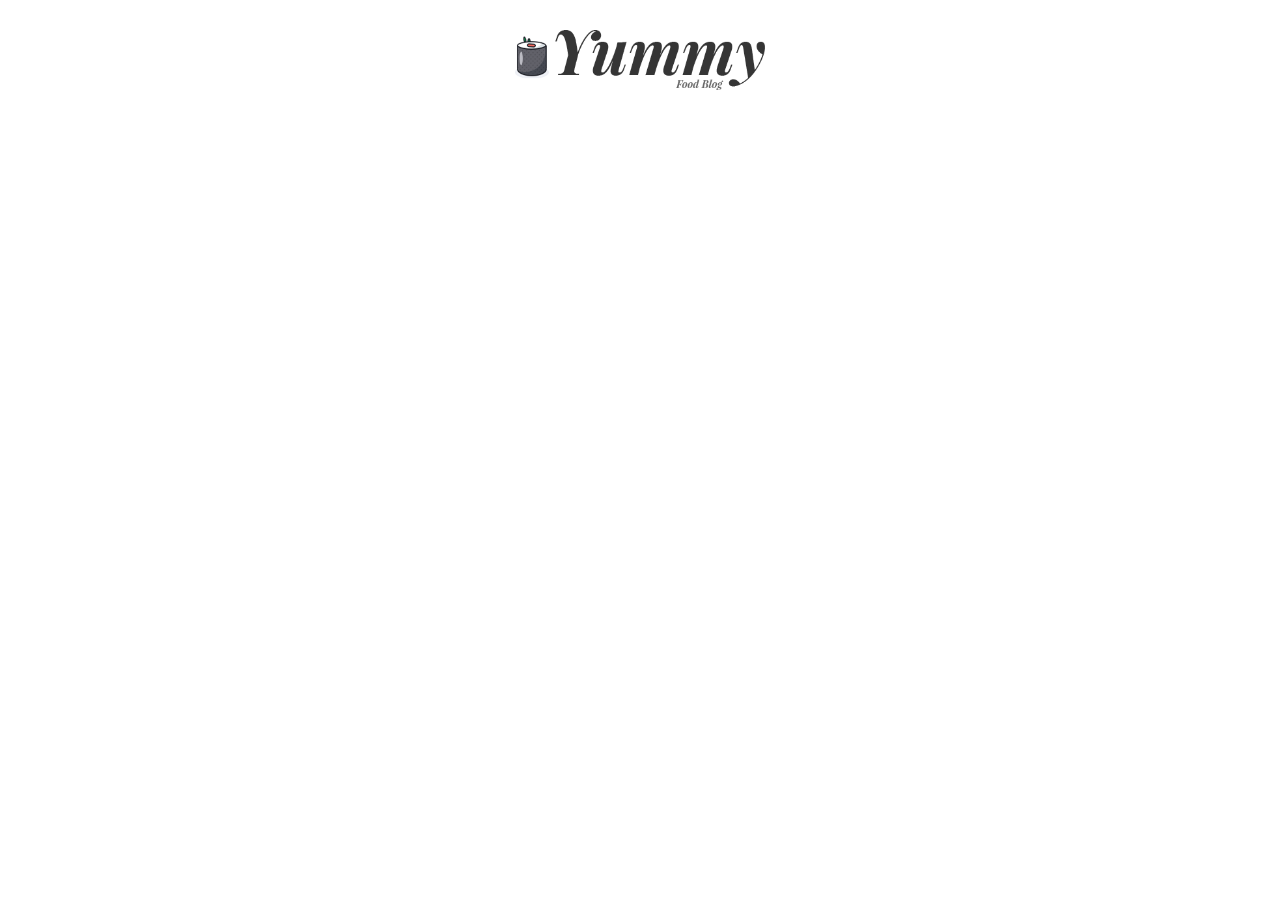
==== singleMeal.html @ 32394fa7 "Add files via upload" ====
<!DOCTYPE html>
<html lang="en">

<head>
    <meta charset="UTF-8">
    <meta http-equiv="X-UA-Compatible" content="IE=edge">
    <meta name="viewport" content="width=device-width, initial-scale=1.0">
    <title>Homemade recipes</title>

    <!-- google font  -->
    <link rel="preconnect" href="https://fonts.googleapis.com">
    <link rel="preconnect" href="https://fonts.gstatic.com" crossorigin>
    <link href="https://fonts.googleapis.com/css2?family=Poppins:wght@200;300;400;500;600&display=swap"
        rel="stylesheet">
    <!-- font awesome  -->
    <link rel="stylesheet" href="https://cdnjs.cloudflare.com/ajax/libs/font-awesome/6.1.1/css/all.min.css">

    <!-- normalize  -->
    <link rel="stylesheet" href="css/normalize.css">
    <!-- app css  -->
    <link rel="stylesheet" href="css/app.css">
</head>

<body class="single-meal-page">

    <header>
        <div class="logo">
            <a href="index.html">
                <img src="imgs/logo.png" alt="logo">
            </a>
        </div>
    </header>

    <main>
 
        <div class="container"> 
         
        </div>
    </main>

    <script src="js/singleaMeal.js"></script>

</body>

</html>
---- css/app.css ----
:root {
  --main-color: #e9665c;
}

*,
::before,
::after {
  padding: 0;
  margin: 0;
  box-sizing: border-box;
}

body {
  font-family: "Poppins", sans-serif;
  font-size: 14px;
  line-height: 1.8;
}

img {
  width: 100%;
}

ul {
  list-style: none;
  padding-left: 10px;
}

.container {
  max-width: 1200px;
  margin: 0 auto;
  padding: 30px 15px;
}

/* header */

header .logo {
  max-width: 250px;
  margin: 30px auto;
}

/* home-container  */

.multiple-meal-page .container {

}

/* filter-container */


.filter-container .search  {
 max-width: 400px;
 margin:  0 auto;
 position: relative;
 
}

.filter-container .search #searchInput {
  background-color: #eee; 
  border: 0;
  padding: 10px;
  font-size: 14px;
  display: block;
  margin: 0 auto; 
  width: 100%;
  height: 40px;
}
.filter-container .search #searchInput:focus {
  outline: 0;
}
.filter-container .search .search-list{
  max-height: 300px;
  padding: 0 ;
  position: absolute;
  top:  calc(100% + 40px);
  background-color: #0b0b0bed;
  width: 100%;
  left: 0;
  z-index: -1;
  opacity: 0;
  overflow: auto;
  transition: .5s all;  
  -webkit-transition: .5s all;
  -moz-transition: .5s all;
  -ms-transition: .5s all;
  -o-transition: .5s all;
}

.filter-container .search .search-list.show{
  z-index: 99;
  opacity: 1;  
  top: 100% ;
}

.filter-container .search .search-list li{
  color: white;
  padding: 5px 10px;
  cursor: pointer;
  border-bottom: 1px solid rgba(203, 203, 203, 0.151);
  transition: .3s all;
  -webkit-transition: .3s all;
  -moz-transition: .3s all;
  -ms-transition: .3s all;
  -o-transition: .3s all;
}
.filter-container .search .search-list li:hover{
color: var(--main-color);
}


.filter-container .categories  {
  margin: 50px 0;
}

.filter-container .categories ul::-webkit-scrollbar  {
  display: none;
}
.filter-container .categories ul {
  padding: 0;
  display: flex;
  column-gap: 15px;
  max-width: 700px;
  margin: 0 auto;
  overflow: auto;
}
.filter-container .categories ul li {
  text-align: center;
  cursor: pointer;
  font-size: 13px;
  font-weight: bold;
  color: rgba(109, 109, 109, 0.871);
  transition: 0.3s all;
  -webkit-transition: 0.3s all;
  -moz-transition: 0.3s all;
  -ms-transition: 0.3s all;
  -o-transition: 0.3s all;
}

.filter-container .categories ul li img {
  width: 70px;
  height: 70px;
  object-fit: cover;
  box-shadow: 0 0 10px 2px #3333331a;
  border: 2px solid white;
  border-radius: 50%;
  display: inline-block;
  -webkit-border-radius: 50%;
  -moz-border-radius: 50%;
  -ms-border-radius: 50%;
  -o-border-radius: 50%;
}


.filter-container .categories ul li:hover,
.filter-container .categories ul li.active {
  color: var(--main-color);

}

/* meals-container */

.meals-container {
  display: grid;
  grid-template-columns: repeat(auto-fill, minmax(250px, 1fr));
  gap: 20px;
}
.meal {
  box-shadow: 0 0 10px 2px #3333331a;
  height: fit-content;
}
.meal .meal-header {
  position: relative;
}

.meal .meal-header a {
  display: block;
}
.meal .meal-header a img{
  display: block;
}
.meal .meal-header .categorie {
  position: absolute;
  left: 0;
  top: 10px;
  font-size: 14px;
  background-color: white;
  padding: 5px 10px;
  color: #536472;
}

.meal .meal-body {
  display: flex;
  align-items: center;
  justify-content: space-between;
  padding: 15px 10px;
}



.meal .meal-body h5 {
  white-space: nowrap;
  text-overflow: ellipsis;
  overflow: hidden;
  max-width: 220px;
  font-size: 16px;
}

.meal .meal-body .fav-btn {
  padding: 0;
  border: 0;
  background-color: transparent;
  cursor: pointer;
  transition: 0.3s all;
  -webkit-transition: 0.3s all;
  -moz-transition: 0.3s all;
  -ms-transition: 0.3s all;
  -o-transition: 0.3s all;
  color: #ddd;
}

.meal .meal-body .fav-btn.active {
  color: var(--main-color);
}

/* single meal css  */

.single-meal-page .meal {
  display: grid;
  gap: 40px;
  box-shadow: none;
}

.single-meal-page .meal h1 {
  margin: 0;
}

.single-meal-page .meal img {
  max-width: 300px;
}
.single-meal-page .meal h3 {
  margin: 20px 0;
}
.single-meal-page .meal p {
  font-size: 14px;
  line-height: 26px;
} 
.single-meal-page .meal ul {
}
.single-meal-page .meal .tags span {
  display: inline-block;
  color: var(--main-color);
  font-size: 13px;
  font-weight: 500;
  margin: 0 5px;
}
@media screen and (max-width: 500px) {
}
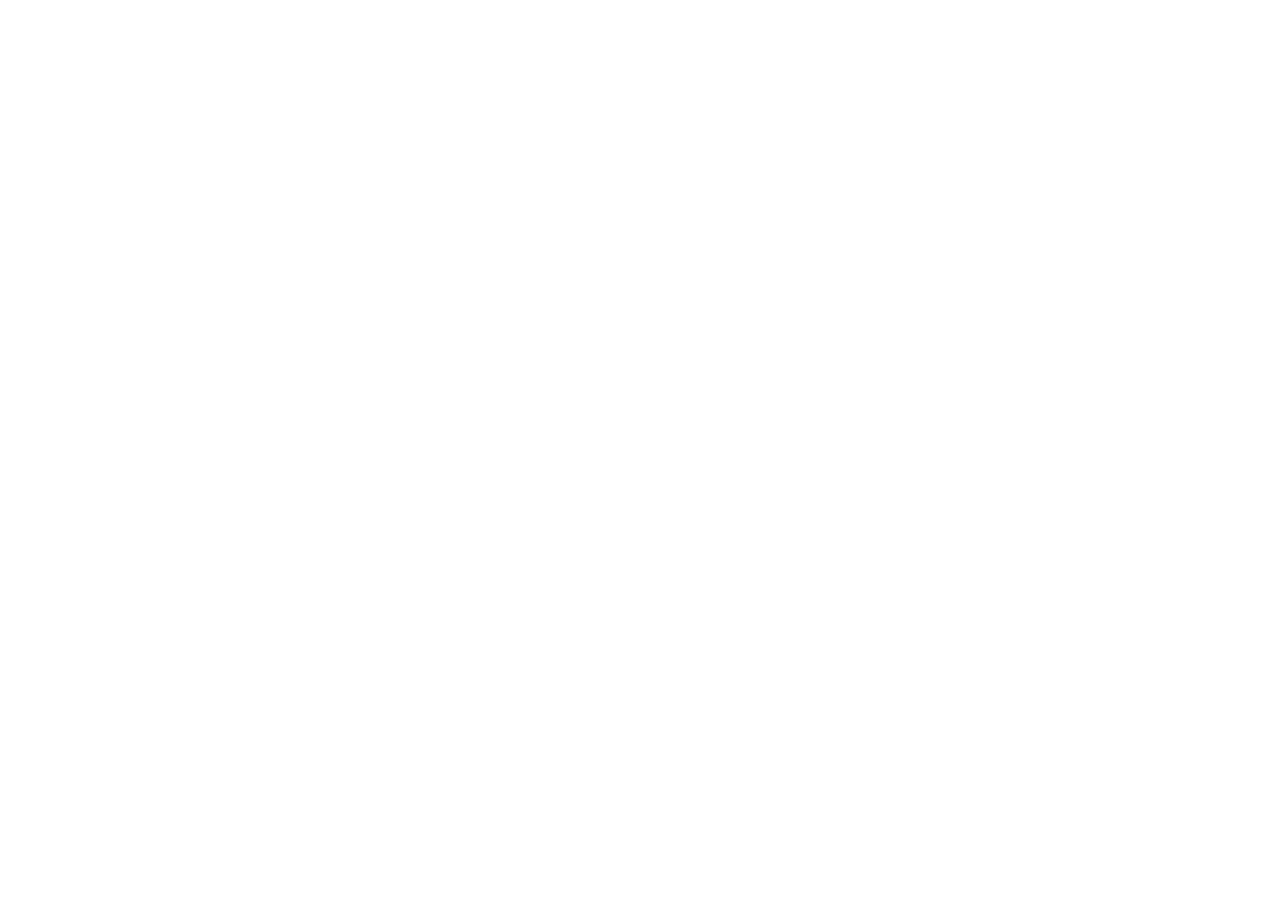
==== commit e4b59565: "Add files via upload" ====
--- a/singleMeal.html
+++ b/singleMeal.html
@@ -1,45 +1,38 @@
 <!DOCTYPE html>
 <html lang="en">
-
-<head>
-    <meta charset="UTF-8">
-    <meta http-equiv="X-UA-Compatible" content="IE=edge">
-    <meta name="viewport" content="width=device-width, initial-scale=1.0">
+  <head>
+    <meta charset="UTF-8" />
+    <meta http-equiv="X-UA-Compatible" content="IE=edge" />
+    <meta name="viewport" content="width=device-width, initial-scale=1.0" />
     <title>Homemade recipes</title>
 
     <!-- google font  -->
-    <link rel="preconnect" href="https://fonts.googleapis.com">
-    <link rel="preconnect" href="https://fonts.gstatic.com" crossorigin>
-    <link href="https://fonts.googleapis.com/css2?family=Poppins:wght@200;300;400;500;600&display=swap"
-        rel="stylesheet">
+    <link rel="preconnect" href="https://fonts.googleapis.com" />
+    <link rel="preconnect" href="https://fonts.gstatic.com" crossorigin />
+    <link
+      href="https://fonts.googleapis.com/css2?family=Poppins:wght@200;300;400;500;600&display=swap"
+      rel="stylesheet"
+    />
     <!-- font awesome  -->
-    <link rel="stylesheet" href="https://cdnjs.cloudflare.com/ajax/libs/font-awesome/6.1.1/css/all.min.css">
+    <link
+      rel="stylesheet"
+      href="https://cdnjs.cloudflare.com/ajax/libs/font-awesome/6.1.1/css/all.min.css"
+    />
 
     <!-- normalize  -->
-    <link rel="stylesheet" href="css/normalize.css">
+    <link rel="stylesheet" href="css/normalize.css" />
     <!-- app css  -->
-    <link rel="stylesheet" href="css/app.css">
-</head>
+    <link rel="stylesheet" href="css/app.css" />
+  </head>
 
-<body class="single-meal-page">
-
-    <header>
-        <div class="logo">
-            <a href="index.html">
-                <img src="imgs/logo.png" alt="logo">
-            </a>
-        </div>
-    </header>
-
+  <body class="single-meal-page">
+    
+    
     <main>
- 
-        <div class="container"> 
-         
+        <div class="container">
+            
         </div>
     </main>
-
-    <script src="js/singleaMeal.js"></script>
-
-</body>
-
-</html>+    <script src="js/singleMeal.js"></script> 
+  </body>
+</html>  
--- a/css/app.css
+++ b/css/app.css
@@ -31,90 +31,252 @@
   padding: 30px 15px;
 }
 
-/* header */
-
-header .logo {
-  max-width: 250px;
-  margin: 30px auto;
-}
-
-/* home-container  */
-
-.multiple-meal-page .container {
-
-}
-
-/* filter-container */
-
-
-.filter-container .search  {
- max-width: 400px;
- margin:  0 auto;
- position: relative;
- 
-}
-
-.filter-container .search #searchInput {
-  background-color: #eee; 
+/* header ************************************/
+
+header .container > * {
+  flex-basis: 170px;
+}
+
+header .logo a {
+  display: block;
+}
+
+header .container {
+  display: flex;
+  flex-wrap: wrap;
+  align-items: center;
+  row-gap: 50px;
+  justify-content: space-between;
+}
+
+header .search-container {
+  position: relative;
+  flex-basis: 300px;
+}
+
+header .search-container #searchInput {
+  background-color: #eee;
   border: 0;
   padding: 10px;
   font-size: 14px;
   display: block;
-  margin: 0 auto; 
+  margin: 0 auto;
   width: 100%;
   height: 40px;
 }
-.filter-container .search #searchInput:focus {
+header .search-container #searchInput:focus {
   outline: 0;
 }
-.filter-container .search .search-list{
+header .search-container .search-list {
   max-height: 300px;
-  padding: 0 ;
+  padding: 0;
   position: absolute;
-  top:  calc(100% + 40px);
+  top: calc(100% + 40px);
   background-color: #0b0b0bed;
   width: 100%;
   left: 0;
   z-index: -1;
   opacity: 0;
   overflow: auto;
-  transition: .5s all;  
-  -webkit-transition: .5s all;
-  -moz-transition: .5s all;
-  -ms-transition: .5s all;
-  -o-transition: .5s all;
-}
-
-.filter-container .search .search-list.show{
+  transition: 0.5s all;
+  -webkit-transition: 0.5s all;
+  -moz-transition: 0.5s all;
+  -ms-transition: 0.5s all;
+  -o-transition: 0.5s all;
+}
+
+header .search-container .search-list.show {
   z-index: 99;
-  opacity: 1;  
-  top: 100% ;
-}
-
-.filter-container .search .search-list li{
+  opacity: 1;
+  top: 100%;
+}
+
+header .search-container .search-list li {
   color: white;
   padding: 5px 10px;
   cursor: pointer;
   border-bottom: 1px solid rgba(203, 203, 203, 0.151);
-  transition: .3s all;
-  -webkit-transition: .3s all;
-  -moz-transition: .3s all;
-  -ms-transition: .3s all;
-  -o-transition: .3s all;
-}
-.filter-container .search .search-list li:hover{
-color: var(--main-color);
-}
-
-
-.filter-container .categories  {
-  margin: 50px 0;
-}
-
-.filter-container .categories ul::-webkit-scrollbar  {
-  display: none;
-}
-.filter-container .categories ul {
+  transition: 0.3s all;
+  -webkit-transition: 0.3s all;
+  -moz-transition: 0.3s all;
+  -ms-transition: 0.3s all;
+  -o-transition: 0.3s all;
+}
+header .search-container .search-list li:hover {
+  color: var(--main-color);
+}
+header .favorites-container {
+  text-align: right;
+}
+
+header .favorites-container button {
+  cursor: pointer;
+  background: none;
+  border: 0;
+  width: 40px;
+  height: 40px;
+  position: relative;
+  /* box-shadow:  0 0 0 0 black; */
+  border-radius: 50%;
+  -webkit-border-radius: 50%;
+  -moz-border-radius: 50%;
+  -ms-border-radius: 50%;
+  -o-border-radius: 50%;
+}
+
+header .favorites-container button .my-fav-icon {
+  font-size: 25px;
+}
+header .favorites-container button .fav-number {
+  position: absolute;
+  font-size: 11px;
+  top: 1px;
+  right: -4px;
+  display: inline-block;
+  background-color: red;
+  color: white;
+  padding: 3px;
+  border-radius: 50%;
+  min-width: 20px;
+  min-height: 20px;
+}
+
+header .favorites-container button .fav-number.show {
+  animation: favNbr 0.1s ease;
+  -webkit-animation: favNbr 0.1s ease;
+}
+/* main  ***********************************/
+
+aside{
+  position: fixed;
+  right: 0;
+  top: 0;
+  width: 300px;
+  max-width: 300px;
+  min-height: 100vh;
+  height: 100vh;
+  overflow: auto;
+  background-color: rgb(255, 255, 255);
+  padding: 1rem;
+  box-shadow: 0 0 13px -7px black;
+  z-index: 9999;
+  transition: .3s;
+  -webkit-transition: .3s;
+  -moz-transition: .3s;
+  -ms-transition: .3s;
+  -o-transition: .3s;
+  transform: translateX(101%);
+  -webkit-transform: translateX(101%);
+  -moz-transform: translateX(101%);
+  -ms-transform: translateX(101%);
+  -o-transform: translateX(101%);
+}
+
+aside.show{
+  transform: translateX(0%);
+  -webkit-transform: translateX(0%);
+  -moz-transform: translateX(0%);
+  -ms-transform: translateX(0%);
+  -o-transform: translateX(0%);
+}
+
+aside button{
+  position: absolute;
+  top: 20px;
+  right: 20px;
+  color: #333;
+  cursor: pointer;
+  font-size: 20px;
+  background: 0;
+  border: 0;
+  transition: .3s;
+  -webkit-transition: .3s;
+  -moz-transition: .3s;
+  -ms-transition: .3s;
+  -o-transition: .3s; 
+}
+aside button:hover{
+  color: var(--main-color);
+}
+
+/* customize scroll bar  */
+aside::-webkit-scrollbar {
+  width: 10px;
+}
+
+
+aside::-webkit-scrollbar-track {
+  box-shadow: inset 0 0 5px rgba(128, 128, 128, 0.411);
+    
+  border-radius: 10px;
+  -webkit-border-radius: 10px;
+  -moz-border-radius: 10px;
+  -ms-border-radius: 10px;
+  -o-border-radius: 10px; 
+}
+
+
+aside::-webkit-scrollbar-thumb {
+  background: var(--main-color);
+  border-radius: 10px;
+  -webkit-border-radius: 10px;
+  -moz-border-radius: 10px;
+  -ms-border-radius: 10px;
+  -o-border-radius: 10px; 
+}
+
+/* end customize scroll bar  */
+
+aside .fav-meals{
+  margin: 20px 0;
+  padding: 0;
+  overflow:  auto;
+  display: flex;
+  justify-content: center;
+  flex-wrap: wrap;
+ gap:10px;
+}
+
+aside .fav-meals li{
+  flex-basis: 70px;
+  position: relative;
+}
+aside .fav-meals li img{
+  display: block;
+  border-radius: 50%;
+  -webkit-border-radius: 50%;
+  -moz-border-radius: 50%;
+  -ms-border-radius: 50%;
+  -o-border-radius: 50%;
+}
+aside .fav-meals li .removeMeal{
+position: absolute;
+top: 0;
+right: 0px;
+height: 20px;
+width: 20px;
+cursor: pointer;
+}
+
+aside .fav-meals li .removeMeal i{
+  display: block;
+  font-size: 20px;
+  color: #b4b4b4;
+  transition: .3s;
+  -webkit-transition: .3s;
+  -moz-transition: .3s;
+  -ms-transition: .3s;
+  -o-transition: .3s;
+}
+aside .fav-meals li .removeMeal i:hover{
+  color: var(--main-color);
+}
+/* categories */
+.categories {
+  margin: 0 0 50px;
+}
+
+.categories ul {
   padding: 0;
   display: flex;
   column-gap: 15px;
@@ -122,7 +284,35 @@
   margin: 0 auto;
   overflow: auto;
 }
-.filter-container .categories ul li {
+
+
+.categories ul::-webkit-scrollbar {
+  width: 10px;
+  height: 10px;
+  
+}
+
+
+.categories ul::-webkit-scrollbar-track {
+  box-shadow: inset 0 0 5px rgba(128, 128, 128, 0.411);
+    
+  border-radius: 10px;
+  -webkit-border-radius: 10px;
+  -moz-border-radius: 10px;
+  -ms-border-radius: 10px;
+  -o-border-radius: 10px; 
+}
+
+
+.categories ul::-webkit-scrollbar-thumb {
+  background: var(--main-color);
+  border-radius: 10px;
+  -webkit-border-radius: 10px;
+  -moz-border-radius: 10px;
+  -ms-border-radius: 10px;
+  -o-border-radius: 10px; 
+}
+.categories ul li {
   text-align: center;
   cursor: pointer;
   font-size: 13px;
@@ -135,7 +325,7 @@
   -o-transition: 0.3s all;
 }
 
-.filter-container .categories ul li img {
+.categories ul li img {
   width: 70px;
   height: 70px;
   object-fit: cover;
@@ -149,11 +339,9 @@
   -o-border-radius: 50%;
 }
 
-
-.filter-container .categories ul li:hover,
-.filter-container .categories ul li.active {
-  color: var(--main-color);
-
+.categories ul li:hover,
+.categories ul li.active {
+  color: var(--main-color);
 }
 
 /* meals-container */
@@ -174,10 +362,10 @@
 .meal .meal-header a {
   display: block;
 }
-.meal .meal-header a img{
-  display: block;
-}
-.meal .meal-header .categorie {
+.meal .meal-header a img {
+  display: block;
+}
+.meal .meal-header .random {
   position: absolute;
   left: 0;
   top: 10px;
@@ -194,8 +382,6 @@
   padding: 15px 10px;
 }
 
-
-
 .meal .meal-body h5 {
   white-space: nowrap;
   text-overflow: ellipsis;
@@ -209,6 +395,7 @@
   border: 0;
   background-color: transparent;
   cursor: pointer;
+  font-size: 20px;
   transition: 0.3s all;
   -webkit-transition: 0.3s all;
   -moz-transition: 0.3s all;
@@ -242,8 +429,6 @@
 .single-meal-page .meal p {
   font-size: 14px;
   line-height: 26px;
-} 
-.single-meal-page .meal ul {
 }
 .single-meal-page .meal .tags span {
   display: inline-block;
@@ -252,5 +437,25 @@
   font-weight: 500;
   margin: 0 5px;
 }
-@media screen and (max-width: 500px) {
-}
+
+@media screen and (max-width: 767px) {
+  header .search-container {
+    flex-basis: 100%;
+    order: 2;
+  }
+}
+
+@keyframes favNbr {
+  0% {
+    opacity: 0;
+  }
+
+  50% {
+    top: 10px;
+    opacity: 0;
+  }
+  100% {
+    top: 5px;
+    opacity: 1;
+  }
+}
